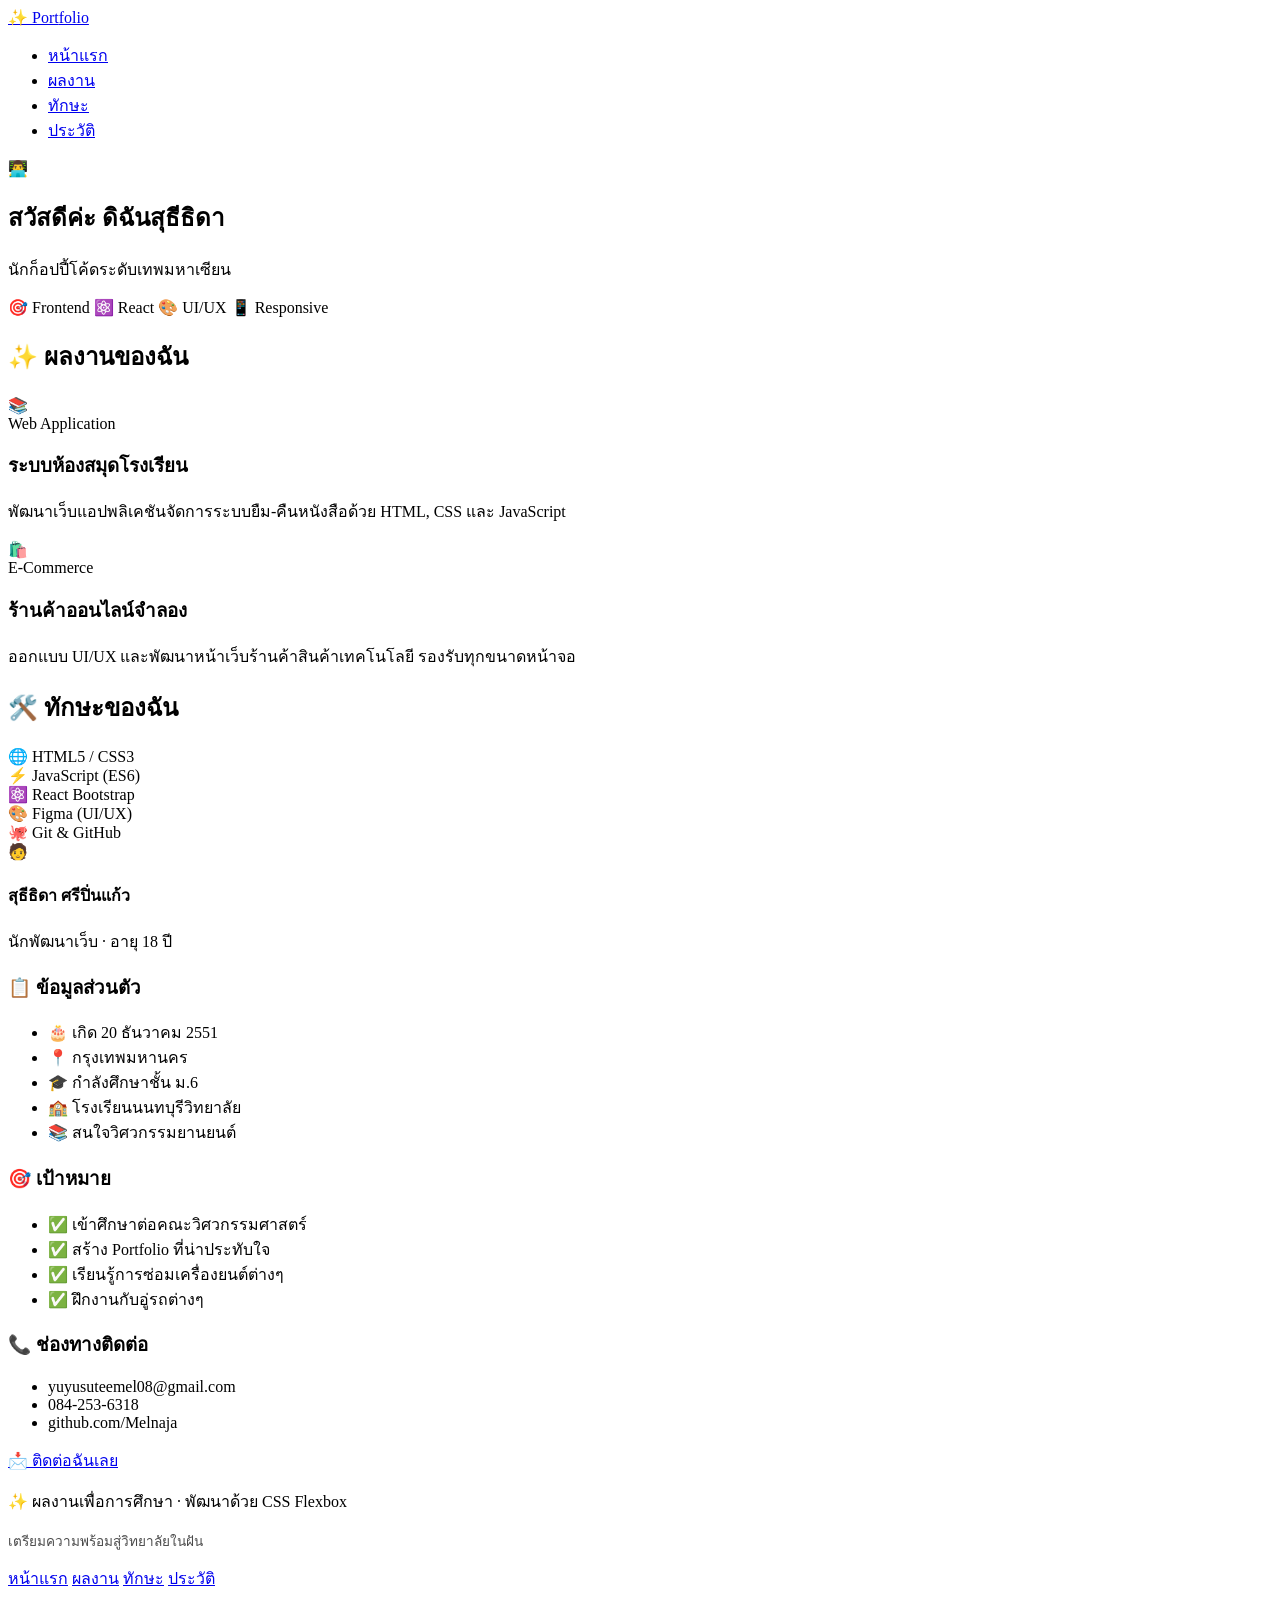
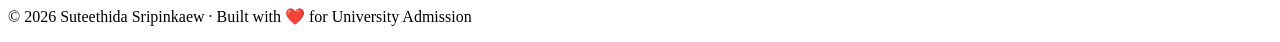
==== index.html @ df17503a "Add files via upload" ====
<!DOCTYPE html>
<html lang="th">
  <head>
    <meta charset="UTF-8" />
    <meta name="viewport" content="width=device-width, initial-scale=1.0" />
    <link rel="stylesheet" href="main.css">
    <title>ผลงานเพื่อการศึกษา - Portfolio</title>
  </head>
  <body>
    
    <nav class="navbar">
      <div class="nav-container">
        <a href="#" class="logo">✨ <span>Port</span>folio</a>
        <ul class="nav-menu">
          <li><a href="#" class="active">หน้าแรก</a></li>
          <li><a href="#projects">ผลงาน</a></li>
          <li><a href="#skills">ทักษะ</a></li>
          <li><a href="#profile">ประวัติ</a></li>
        </ul>
      </div>
    </nav>

    <div class="container">
      <div class="flex-layout">
        
        <main class="content">
          <section class="hero">
            <div class="hero-avatar">👨‍💻</div>
            <h1>สวัสดีค่ะ ดิฉัน<span>สุธีธิดา</span></h1>
            <p>
              นักก็อปปี้โค้ดระดับเทพมหาเซียน
            </p>
            <div class="hero-tags">
              <span>🎯 Frontend</span>
              <span>⚛️ React</span>
              <span>🎨 UI/UX</span>
              <span>📱 Responsive</span>
            </div>
          </section>

          <h2 id="projects" class="section-title">✨ ผลงานของฉัน</h2>
          <div class="card-grid">
            <div class="card">
              <div class="card-image">📚</div>
              <span class="card-badge">Web Application</span>
              <h3>ระบบห้องสมุดโรงเรียน</h3>
              <p>พัฒนาเว็บแอปพลิเคชันจัดการระบบยืม-คืนหนังสือด้วย HTML, CSS และ JavaScript</p>
            </div>
            <div class="card">
              <div class="card-image">🛍️</div>
              <span class="card-badge">E-Commerce</span>
              <h3>ร้านค้าออนไลน์จำลอง</h3>
              <p>ออกแบบ UI/UX และพัฒนาหน้าเว็บร้านค้าสินค้าเทคโนโลยี รองรับทุกขนาดหน้าจอ</p>
            </div>
          </div>

          <h2 id="skills" class="section-title">🛠️ ทักษะของฉัน</h2>
          <div class="skills-grid">
            <div class="skill-item">🌐 HTML5 / CSS3</div>
            <div class="skill-item">⚡ JavaScript (ES6)</div>
            <div class="skill-item">⚛️ React Bootstrap</div>
            <div class="skill-item">🎨 Figma (UI/UX)</div>
            <div class="skill-item">🐙 Git & GitHub</div>

          </div>
        </main>

        <aside id="profile" class="sidebar">
          <div class="profile-intro">
            <div class="avatar-sm">🧑</div>
            <h4>สุธีธิดา ศรีปิ่นแก้ว</h4>
            <p>นักพัฒนาเว็บ · อายุ 18 ปี</p>
          </div>
          
          <h3>📋 ข้อมูลส่วนตัว</h3>
          <ul>
            <li>🎂 เกิด 20 ธันวาคม 2551</li>
            <li>📍 กรุงเทพมหานคร</li>
            <li>🎓 กำลังศึกษาชั้น ม.6</li>
            <li>🏫 โรงเรียนนนทบุรีวิทยาลัย</li>
            <li>📚 สนใจวิศวกรรมยานยนต์</li>
          </ul>

          <h3>🎯 เป้าหมาย</h3>
          <ul>
            <li>✅ เข้าศึกษาต่อคณะวิศวกรรมศาสตร์</li>
            <li>✅ สร้าง Portfolio ที่น่าประทับใจ</li>
            <li>✅ เรียนรู้การซ่อมเครื่องยนต์ต่างๆ</li>
            <li>✅ ฝึกงานกับอู่รถต่างๆ</li>
          </ul>

          <h3>📞 ช่องทางติดต่อ</h3>
          <ul class="contact-info">
            <li>yuyusuteemel08@gmail.com</li>
            <li>084-253-6318</li>
            <li>github.com/Melnaja</li>
          </ul>
          
          <a href="mailto:yuyusuteemel08@email.com" class="btn-contact">📩 ติดต่อฉันเลย</a>
        </aside>

      </div>
    </div>

    <footer class="footer">
      <div class="footer-content">
        <div class="footer-info">
          <p>✨ ผลงานเพื่อการศึกษา · พัฒนาด้วย CSS Flexbox</p>
          <p style="font-size: 0.85rem; margin-top: 4px; opacity: 0.7;">เตรียมความพร้อมสู่วิทยาลัยในฝัน</p>
        </div>
        <div class="footer-links">
          <a href="#">หน้าแรก</a>
          <a href="#projects">ผลงาน</a>
          <a href="#skills">ทักษะ</a>
          <a href="#profile">ประวัติ</a>
        </div>
      </div>
      <div class="footer-bottom">
        <p>© 2026 Suteethida Sripinkaew · Built with ❤️ for University Admission</p>
      </div>
    </footer>

  </body>
</html>
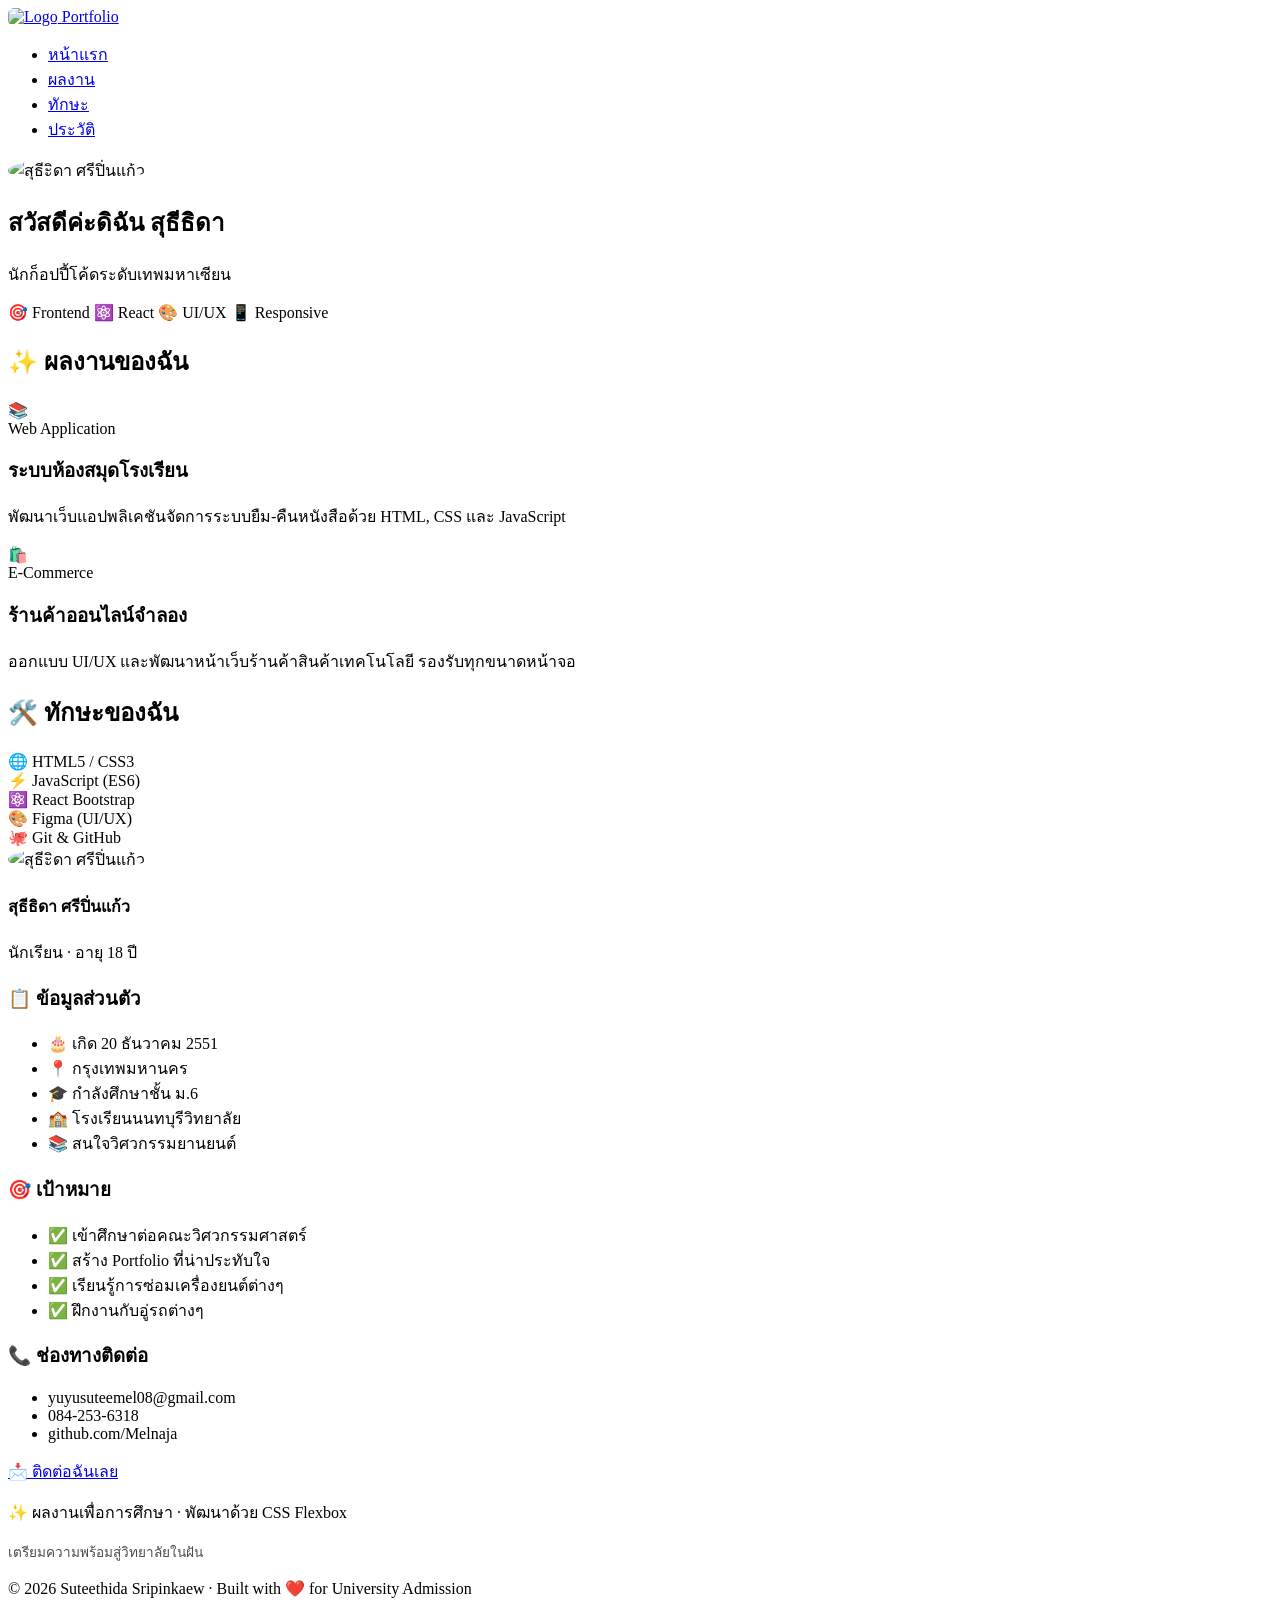
==== commit 6fb34e64: "Update index.html" ====
--- a/index.html
+++ b/index.html
@@ -10,10 +10,13 @@
     
     <nav class="navbar">
       <div class="nav-container">
-        <a href="#" class="logo">✨ <span>Port</span>folio</a>
+        <a href="#" class="logo">
+            <img src="https://img2.pic.in.th/Laugh-Meme.md.jpeg" alt="Logo" style="width: 28px; height: 28px; border-radius: 6px;">
+            <span>Port</span>folio
+        </a>
         <ul class="nav-menu">
-          <li><a href="#" class="active">หน้าแรก</a></li>
-          <li><a href="#projects">ผลงาน</a></li>
+          <li><a href="index.html" class="">หน้าแรก</a></li>
+          <li><a href="portfolio.html">ผลงาน</a></li>
           <li><a href="#skills">ทักษะ</a></li>
           <li><a href="#profile">ประวัติ</a></li>
         </ul>
@@ -25,8 +28,10 @@
         
         <main class="content">
           <section class="hero">
-            <div class="hero-avatar">👨‍💻</div>
-            <h1>สวัสดีค่ะ ดิฉัน<span>สุธีธิดา</span></h1>
+            <div class="hero-avatar">
+                <img src="https://img2.pic.in.th/Laugh-Meme.md.jpeg" alt="สุธีะิดา ศรีปิ่นแก้ว" style="width: 100%; height: 100%; border-radius: 50%; object-fit: cover;">
+            </div>
+            <h1>สวัสดีค่ะดิฉัน <span>สุธีธิดา</span></h1>
             <p>
               นักก็อปปี้โค้ดระดับเทพมหาเซียน
             </p>
@@ -67,9 +72,11 @@
 
         <aside id="profile" class="sidebar">
           <div class="profile-intro">
-            <div class="avatar-sm">🧑</div>
+            <div class="avatar-sm">
+                <img src="https://img2.pic.in.th/Laugh-Meme.md.jpeg" alt="สุธีะิดา ศรีปิ่นแก้ว" style="width: 100%; height: 100%; border-radius: 50%; object-fit: cover;">
+            </div>
             <h4>สุธีธิดา ศรีปิ่นแก้ว</h4>
-            <p>นักพัฒนาเว็บ · อายุ 18 ปี</p>
+            <p>นักเรียน · อายุ 18 ปี</p>
           </div>
           
           <h3>📋 ข้อมูลส่วนตัว</h3>
@@ -108,12 +115,6 @@
           <p>✨ ผลงานเพื่อการศึกษา · พัฒนาด้วย CSS Flexbox</p>
           <p style="font-size: 0.85rem; margin-top: 4px; opacity: 0.7;">เตรียมความพร้อมสู่วิทยาลัยในฝัน</p>
         </div>
-        <div class="footer-links">
-          <a href="#">หน้าแรก</a>
-          <a href="#projects">ผลงาน</a>
-          <a href="#skills">ทักษะ</a>
-          <a href="#profile">ประวัติ</a>
-        </div>
       </div>
       <div class="footer-bottom">
         <p>© 2026 Suteethida Sripinkaew · Built with ❤️ for University Admission</p>
@@ -121,4 +122,4 @@
     </footer>
 
   </body>
-</html>+</html>
